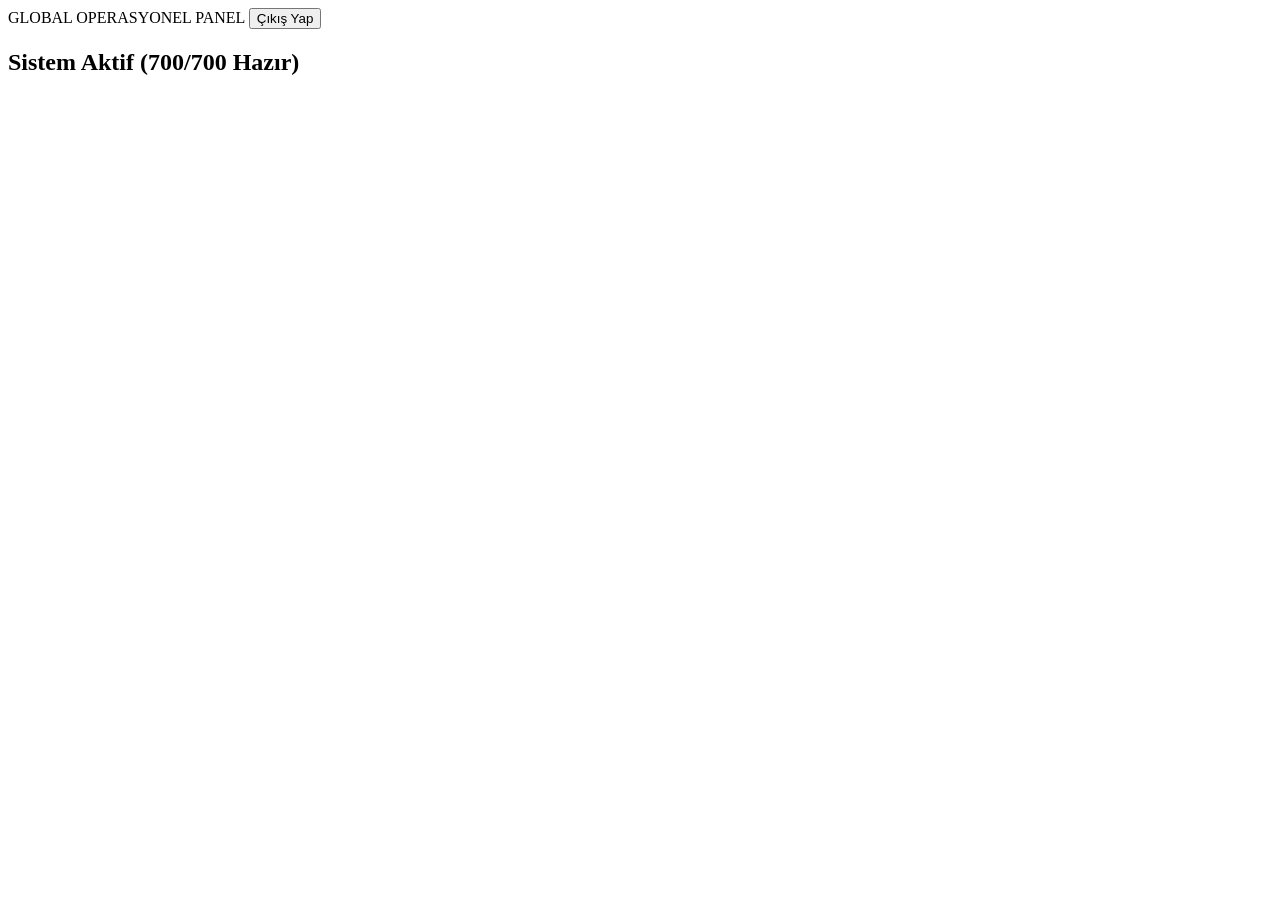
==== dashboard.html @ 91a10ad0 "Create dashboard.html" ====
<!DOCTYPE html>
<html lang="tr">
<head>
    <meta charset="UTF-8">
    <title>Komuta Merkezi</title>
    <link rel="stylesheet" href="css/style.css">
</head>
<body>
    <!-- Burası senin 700 maddeyi yöneteceğin ana alan -->
    <nav class="top-bar">
        <span>GLOBAL OPERASYONEL PANEL</span>
        <button onclick="logout()">Çıkış Yap</button>
    </nav>
    
    <div class="main-grid" id="modules-container">
        <!-- Modüller buraya yüklenecek -->
        <h2>Sistem Aktif (700/700 Hazır)</h2>
    </div>

    <script src="js/auth.js"></script>
    <script>
        // Sayfa açıldığında giriş yapılmış mı kontrol et
        checkAuth(); 
    </script>
</body>
</html>
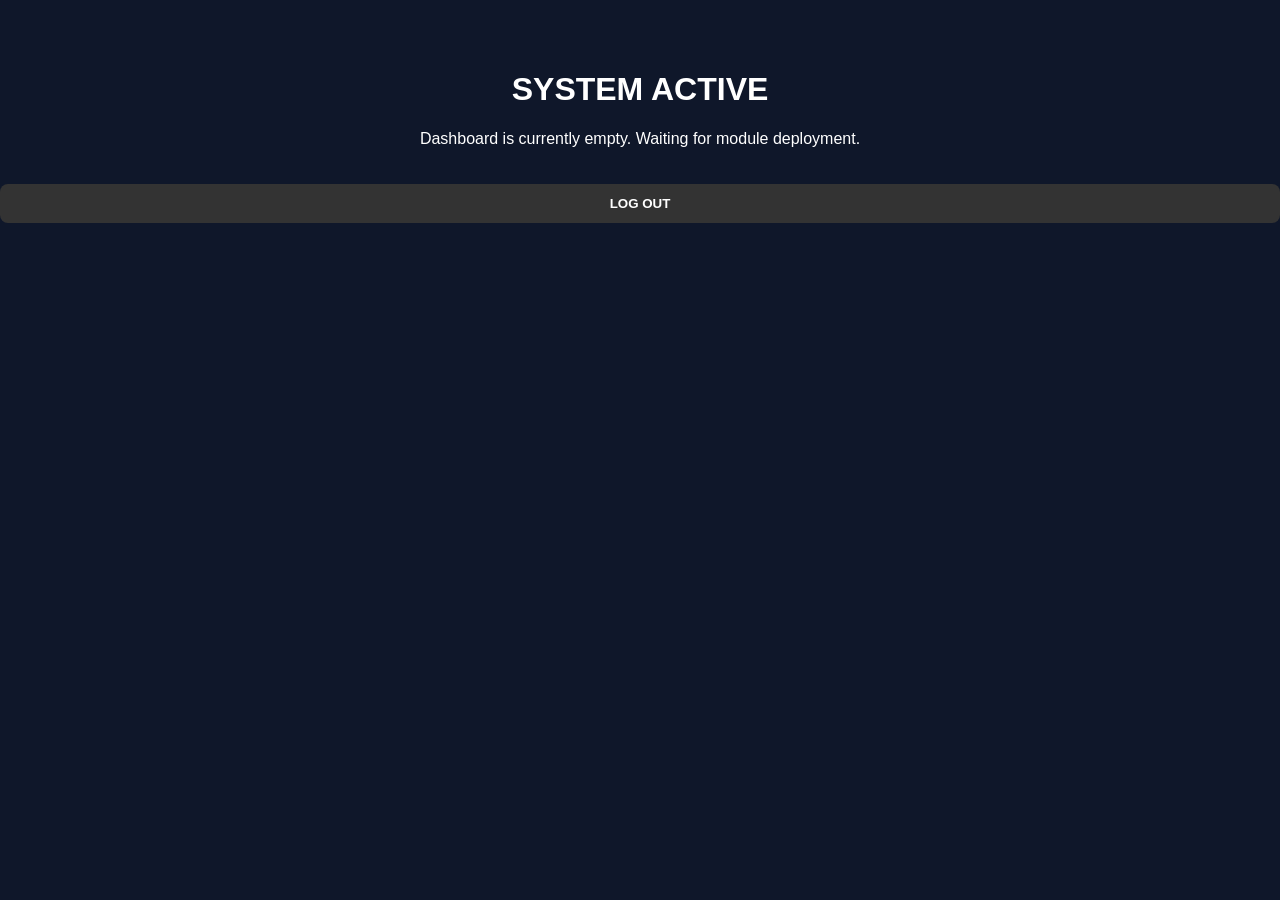
==== commit c0cc96d7: "Update dashboard.html" ====
--- a/dashboard.html
+++ b/dashboard.html
@@ -1,26 +1,21 @@
 <!DOCTYPE html>
-<html lang="tr">
+<html lang="en">
 <head>
     <meta charset="UTF-8">
-    <title>Komuta Merkezi</title>
+    <title>Global Dashboard</title>
     <link rel="stylesheet" href="css/style.css">
 </head>
 <body>
-    <!-- Burası senin 700 maddeyi yöneteceğin ana alan -->
-    <nav class="top-bar">
-        <span>GLOBAL OPERASYONEL PANEL</span>
-        <button onclick="logout()">Çıkış Yap</button>
-    </nav>
-    
-    <div class="main-grid" id="modules-container">
-        <!-- Modüller buraya yüklenecek -->
-        <h2>Sistem Aktif (700/700 Hazır)</h2>
+    <div class="auth-container" style="text-align: center; padding-top: 50px;">
+        <h1>SYSTEM ACTIVE</h1>
+        <p>Dashboard is currently empty. Waiting for module deployment.</p>
+        
+        <!-- Çıkış Yap Butonu -->
+        <button onclick="handleLogout()" style="background: #333; color: #fff; margin-top: 20px;">
+            LOG OUT
+        </button>
     </div>
 
     <script src="js/auth.js"></script>
-    <script>
-        // Sayfa açıldığında giriş yapılmış mı kontrol et
-        checkAuth(); 
-    </script>
 </body>
 </html>
--- a/css/style.css
+++ b/css/style.css
@@ -0,0 +1,11 @@
+body { background-color: #0f172a; color: white; font-family: 'Segoe UI', sans-serif; margin: 0; }
+
+/* Giriş Sayfası Tasarımı */
+.auth-box { position: absolute; top: 50%; left: 50%; transform: translate(-50%, -50%); 
+            background: #1e293b; padding: 40px; border-radius: 20px; text-align: center; width: 320px; }
+input { display: block; width: 100%; margin: 10px 0; padding: 12px; background: #334155; border: none; color: white; border-radius: 8px; }
+button { width: 100%; padding: 12px; background: #3b82f6; border: none; color: white; cursor: pointer; border-radius: 8px; font-weight: bold; }
+
+/* Dashboard Tasarımı */
+.top-bar { background: #1e293b; padding: 15px 30px; display: flex; justify-content: space-between; border-bottom: 2px solid #3b82f6; }
+.main-grid { padding: 40px; display: grid; grid-template-columns: repeat(auto-fit, minmax(250px, 1fr)); gap: 20px; }
